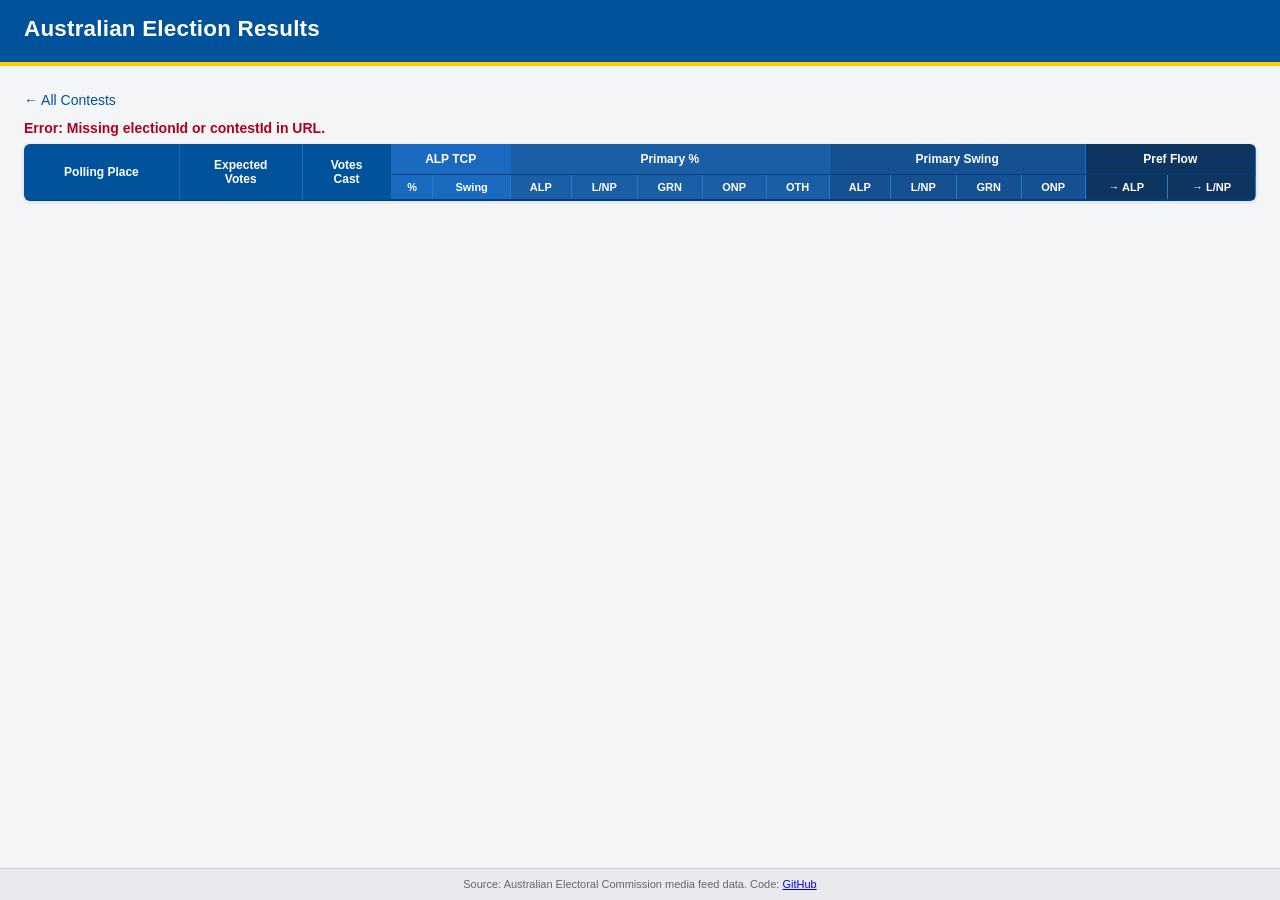
==== contest.html @ 3a3f031a "Got it working so far" ====
<!DOCTYPE html>
<html lang="en">
<head>
  <meta charset="UTF-8" />
  <meta name="viewport" content="width=device-width, initial-scale=1.0" />
  <title>Contest Detail — AEC Election Results</title>
  <link rel="stylesheet" href="css/styles.css" />
</head>
<body>
  <header>
    <h1>Australian Election Results</h1>
    <p id="election-label" class="election-label"></p>
  </header>

  <main>
    <div class="breadcrumb">
      <a href="index.html" class="back-link">← All Contests</a>
    </div>

    <div id="contest-header" class="contest-header hidden">
      <h2 id="contest-title"></h2>
      <div class="contest-meta">
        <span id="contest-state"></span>
        <span id="contest-enrolment"></span>
      </div>
    </div>

    <div id="status" class="status">Loading results…</div>

    <div class="table-wrapper">
      <table id="results-table" aria-label="Polling Place Results">
        <thead>
          <tr>
            <th rowspan="2" class="col-contest sticky-col">Polling Place</th>
            <th rowspan="2" class="col-num">Expected<br>Votes</th>
            <th rowspan="2" class="col-num">Votes<br>Cast</th>
            <th colspan="2" class="group-tcp">ALP TCP</th>
            <th colspan="5" class="group-primary-pct">Primary %</th>
            <th colspan="4" class="group-swing">Primary Swing</th>
            <th colspan="2" class="group-flow">Pref Flow</th>
          </tr>
          <tr>
            <!-- ALP TCP -->
            <th class="col-num group-tcp col-party-alp">%</th>
            <th class="col-num group-tcp col-party-alp">Swing</th>
            <!-- Primary % -->
            <th class="col-num group-primary-pct col-party-alp">ALP</th>
            <th class="col-num group-primary-pct col-party-lnp">L/NP</th>
            <th class="col-num group-primary-pct col-party-grn">GRN</th>
            <th class="col-num group-primary-pct col-party-onp">ONP</th>
            <th class="col-num group-primary-pct col-party-oth">OTH</th>
            <!-- Primary Swing -->
            <th class="col-num group-swing col-party-alp">ALP</th>
            <th class="col-num group-swing col-party-lnp">L/NP</th>
            <th class="col-num group-swing col-party-grn">GRN</th>
            <th class="col-num group-swing col-party-onp">ONP</th>
            <!-- Preference Flow -->
            <th class="col-num group-flow col-party-alp">→ ALP</th>
            <th class="col-num group-flow col-party-lnp">→ L/NP</th>
          </tr>
        </thead>
        <tbody id="results-body">
        </tbody>
      </table>
    </div>
  </main>

  <footer>
    <p>Source: Australian Electoral Commission media feed data. Code: <a href="https://github.com/jwood74/aus-election-results">GitHub</a></p>
  </footer>

  <script src="js/contest.js"></script>
</body>
</html>
---- css/styles.css ----
/* ── Reset & Base ── */
*, *::before, *::after {
  box-sizing: border-box;
  margin: 0;
  padding: 0;
}

body {
  font-family: -apple-system, BlinkMacSystemFont, "Segoe UI", Roboto, Arial, sans-serif;
  font-size: 14px;
  background: #f4f5f7;
  color: #1a1a1a;
  min-height: 100vh;
  display: flex;
  flex-direction: column;
}

/* ── Header ── */
header {
  background: #00529b;
  color: #fff;
  padding: 1rem 1.5rem;
  border-bottom: 4px solid #ffcd00;
}

header h1 {
  font-size: 1.4rem;
  font-weight: 700;
  letter-spacing: 0.01em;
}

.election-label {
  margin-top: 0.25rem;
  font-size: 0.9rem;
  opacity: 0.85;
}

/* ── Main layout ── */
main {
  flex: 1;
  padding: 1rem 1.5rem 2rem;
}

/* ── Status message ── */
.status {
  padding: 0.5rem 0;
  color: #555;
  font-style: italic;
  min-height: 1.5rem;
}

.status.error {
  color: #b00020;
  font-style: normal;
  font-weight: 600;
}

.status.hidden {
  display: none;
}

/* ── Table wrapper ── */
.table-wrapper {
  overflow-x: auto;
  overflow-y: auto;
  max-height: 75vh;
  border-radius: 6px;
  box-shadow: 0 1px 4px rgba(0,0,0,0.12);
  background: #fff;
}

/* ── Table ── */
table {
  border-collapse: collapse;
  width: 100%;
  white-space: nowrap;
  font-size: 13px;
}

/* Sticky contest column */
.sticky-col {
  position: sticky;
  left: 0;
  z-index: 2;
  background: #fff;
}

thead .sticky-col {
  background: #00529b;
  z-index: 6;
}

/* ── Header cells ── */
thead {
  position: sticky;
  top: 0;
  z-index: 5;
}

thead tr:first-child th {
  background: #00529b;
  color: #fff;
  font-weight: 700;
  font-size: 12px;
  text-align: center;
  padding: 0.5rem 0.75rem;
  border-bottom: 1px solid #004080;
  border-right: 1px solid #1a6abf;
}

thead tr:last-child th {
  background: #1a6abf;
  color: #fff;
  font-weight: 600;
  font-size: 11px;
  text-align: center;
  padding: 0.4rem 0.5rem;
  border-bottom: 2px solid #004080;
  border-right: 1px solid #2a7acc;
}

/* Column group colour accents in subheader */
thead tr:last-child th.group-tcp       { background: #1a6abf; }
thead tr:last-child th.group-primary-pct { background: #1a5ea5; }
thead tr:last-child th.group-swing     { background: #155090; }
thead tr:last-child th.group-booths    { background: #104278; }

/* Top header group cells */
thead tr:first-child th.group-tcp         { background: #1a6abf; }
thead tr:first-child th.group-primary-pct { background: #1a5ea5; }
thead tr:first-child th.group-swing       { background: #155090; }
thead tr:first-child th.group-booths      { background: #104278; }

/* ── Body cells ── */
tbody tr {
  border-bottom: 1px solid #e8eaed;
}

tbody tr:nth-child(even) {
  background: #f8f9fb;
}

tbody tr:nth-child(even) .sticky-col {
  background: #f8f9fb;
}

tbody tr:hover {
  background: #eef3fa;
}

tbody tr:hover .sticky-col {
  background: #eef3fa;
}

td {
  padding: 0.45rem 0.6rem;
  border-right: 1px solid #e8eaed;
  vertical-align: middle;
}

td.col-contest {
  font-weight: 600;
  min-width: 130px;
  border-right: 2px solid #c8cdd5;
}

td.col-state {
  text-align: center;
  font-weight: 500;
  color: #444;
}

td.col-enrolment {
  text-align: right;
  color: #555;
}

td.col-num {
  text-align: right;
  font-variant-numeric: tabular-nums;
}

/* ── Swing colour coding ── */
.swing-pos {
  color: #c8001e;  /* AEC red for L/NP gain / swing to right */
}

.swing-neg {
  color: #0047ab;  /* AEC blue for ALP gain / swing to left */
}

/* For ALP-specific swing: positive = good for ALP */
.alp-swing-pos {
  color: #0047ab;
}

.alp-swing-neg {
  color: #c8001e;
}

/* Neutral (zero or N/A) */
.swing-zero {
  color: #888;
}

/* ── Party column colour tints ── */
.col-party-alp { background-color: rgba(200, 0, 30,  0.07); }
.col-party-lnp { background-color: rgba(0,  71, 171, 0.07); }
.col-party-grn { background-color: rgba(0, 130,  50, 0.07); }
.col-party-onp { background-color: rgba(220, 100,  0, 0.07); }
.col-party-oth { background-color: rgba(100, 100, 100, 0.07); }

/* Swing columns: slightly darker tint */
.col-party-alp.col-swing { background-color: rgba(200, 0, 30,  0.14); }
.col-party-lnp.col-swing { background-color: rgba(0,  71, 171, 0.14); }
.col-party-grn.col-swing { background-color: rgba(0, 130,  50, 0.14); }
.col-party-onp.col-swing { background-color: rgba(220, 100,  0, 0.14); }
.col-party-oth.col-swing { background-color: rgba(100, 100, 100, 0.14); }

/* Keep tint visible on even rows */
tbody tr:nth-child(even) td.col-party-alp { background-color: rgba(200, 0,  30,  0.10); }
tbody tr:nth-child(even) td.col-party-lnp { background-color: rgba(0,  71, 171, 0.10); }
tbody tr:nth-child(even) td.col-party-grn { background-color: rgba(0, 130,  50, 0.10); }
tbody tr:nth-child(even) td.col-party-onp { background-color: rgba(220, 100,  0, 0.10); }
tbody tr:nth-child(even) td.col-party-oth { background-color: rgba(100, 100, 100, 0.10); }

tbody tr:nth-child(even) td.col-party-alp.col-swing { background-color: rgba(200, 0,  30,  0.17); }
tbody tr:nth-child(even) td.col-party-lnp.col-swing { background-color: rgba(0,  71, 171, 0.17); }
tbody tr:nth-child(even) td.col-party-grn.col-swing { background-color: rgba(0, 130,  50, 0.17); }
tbody tr:nth-child(even) td.col-party-onp.col-swing { background-color: rgba(220, 100,  0, 0.17); }
tbody tr:nth-child(even) td.col-party-oth.col-swing { background-color: rgba(100, 100, 100, 0.17); }

/* ── Vote-type rows (Absent, Provisional, Pre-Poll, Postal) ── */
tbody tr.is-vote-type {
  border-top: 2px solid #b0b8c4;
  background: #f0f2f5;
}

tbody tr.is-vote-type:first-of-type {
  border-top: 2px solid #8891a0;
}

tbody tr.is-vote-type td.col-contest {
  font-style: italic;
  font-weight: 500;
  color: #444;
  background: #f0f2f5;
}

tbody tr.is-vote-type:hover {
  background: #e6eaf0;
}

tbody tr.is-vote-type:hover td.col-contest {
  background: #e6eaf0;
}

/* ── Contest name link in overview table ── */
a.contest-link {
  color: #00529b;
  text-decoration: none;
  font-weight: 600;
}

a.contest-link:hover {
  text-decoration: underline;
}

/* ── Breadcrumb / Back link ── */
.breadcrumb {
  padding: 0.6rem 0 0.25rem;
}

.back-link {
  color: #00529b;
  text-decoration: none;
  font-size: 0.875rem;
  font-weight: 500;
}

.back-link:hover {
  text-decoration: underline;
}

/* ── Contest detail header ── */
.contest-header {
  margin-bottom: 0.75rem;
}

.contest-header h2 {
  font-size: 1.2rem;
  font-weight: 700;
  color: #1a1a1a;
  margin-bottom: 0.2rem;
}

.contest-meta {
  font-size: 0.85rem;
  color: #555;
  display: flex;
  gap: 1.25rem;
}

.contest-meta span::before {
  font-weight: 600;
  color: #333;
}

#contest-state::before   { content: "State: "; }
#contest-enrolment::before { content: "Enrolment: "; }

/* ── Preference flow column group ── */
thead tr:first-child th.group-flow  { background: #0d3560; }
thead tr:last-child  th.group-flow  { background: #0d3560; }

/* ── Utility ── */
.hidden { display: none; }

/* ── Footer ── */
footer {
  background: #e8eaed;
  color: #666;
  font-size: 11px;
  text-align: center;
  padding: 0.6rem 1rem;
  border-top: 1px solid #ccc;
}
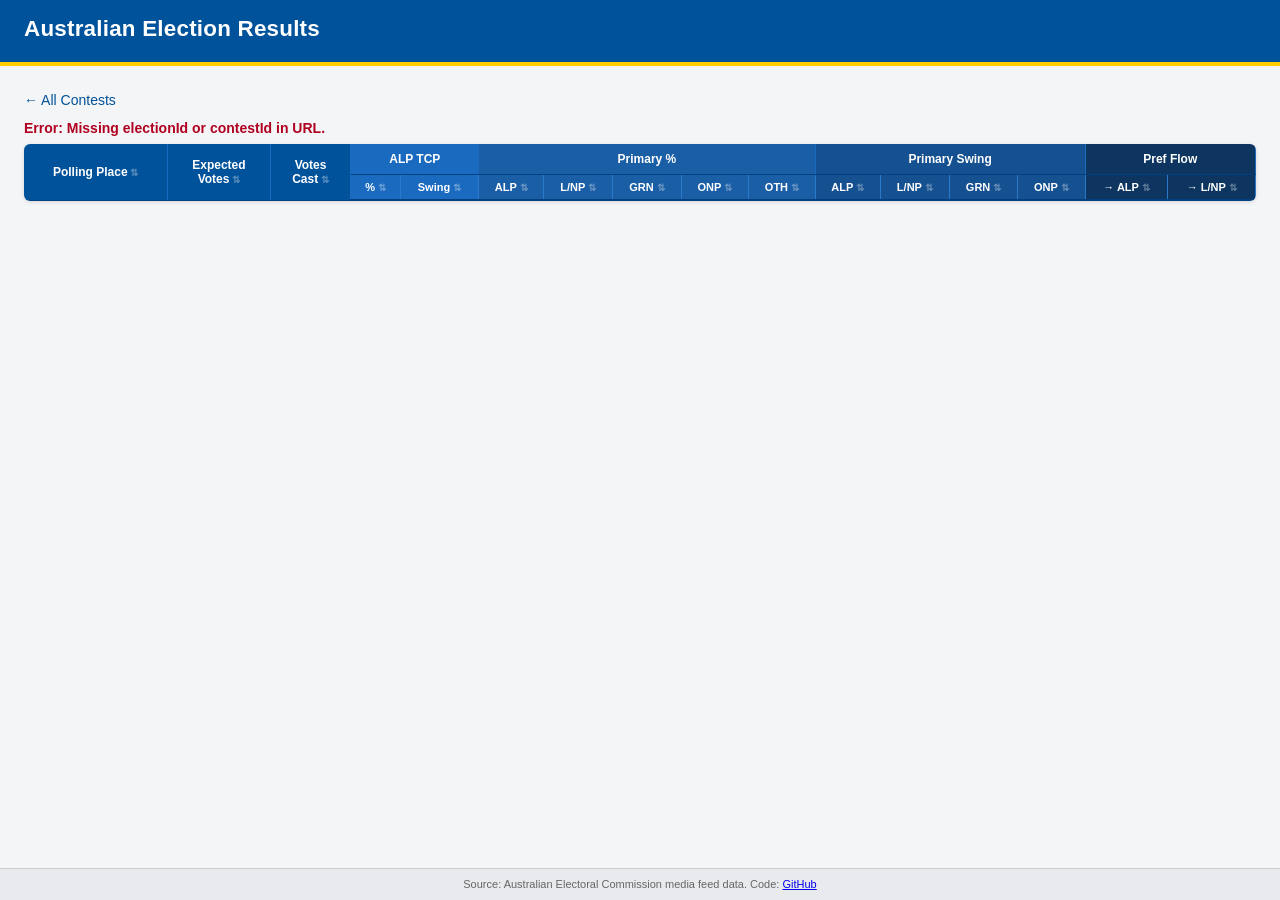
==== commit f6242bdd: "Add sortable columns to contest detail table Co-authored-by: jwood74 <8112144+jwood74@users.noreply." ====
--- a/contest.html
+++ b/contest.html
@@ -31,9 +31,9 @@
       <table id="results-table" aria-label="Polling Place Results">
         <thead>
           <tr>
-            <th rowspan="2" class="col-contest sticky-col">Polling Place</th>
-            <th rowspan="2" class="col-num">Expected<br>Votes</th>
-            <th rowspan="2" class="col-num">Votes<br>Cast</th>
+            <th rowspan="2" class="col-contest sticky-col" data-sort-key="name">Polling Place</th>
+            <th rowspan="2" class="col-num" data-sort-key="expectedVotes">Expected<br>Votes</th>
+            <th rowspan="2" class="col-num" data-sort-key="votesCast">Votes<br>Cast</th>
             <th colspan="2" class="group-tcp">ALP TCP</th>
             <th colspan="5" class="group-primary-pct">Primary %</th>
             <th colspan="4" class="group-swing">Primary Swing</th>
@@ -41,22 +41,22 @@
           </tr>
           <tr>
             <!-- ALP TCP -->
-            <th class="col-num group-tcp col-party-alp">%</th>
-            <th class="col-num group-tcp col-party-alp">Swing</th>
+            <th class="col-num group-tcp col-party-alp" data-sort-key="alpTcpPct">%</th>
+            <th class="col-num group-tcp col-party-alp" data-sort-key="alpTcpSwing">Swing</th>
             <!-- Primary % -->
-            <th class="col-num group-primary-pct col-party-alp">ALP</th>
-            <th class="col-num group-primary-pct col-party-lnp">L/NP</th>
-            <th class="col-num group-primary-pct col-party-grn">GRN</th>
-            <th class="col-num group-primary-pct col-party-onp">ONP</th>
-            <th class="col-num group-primary-pct col-party-oth">OTH</th>
+            <th class="col-num group-primary-pct col-party-alp" data-sort-key="alpPct">ALP</th>
+            <th class="col-num group-primary-pct col-party-lnp" data-sort-key="lnpPct">L/NP</th>
+            <th class="col-num group-primary-pct col-party-grn" data-sort-key="grnPct">GRN</th>
+            <th class="col-num group-primary-pct col-party-onp" data-sort-key="onpPct">ONP</th>
+            <th class="col-num group-primary-pct col-party-oth" data-sort-key="othPct">OTH</th>
             <!-- Primary Swing -->
-            <th class="col-num group-swing col-party-alp">ALP</th>
-            <th class="col-num group-swing col-party-lnp">L/NP</th>
-            <th class="col-num group-swing col-party-grn">GRN</th>
-            <th class="col-num group-swing col-party-onp">ONP</th>
+            <th class="col-num group-swing col-party-alp" data-sort-key="alpSwing">ALP</th>
+            <th class="col-num group-swing col-party-lnp" data-sort-key="lnpSwing">L/NP</th>
+            <th class="col-num group-swing col-party-grn" data-sort-key="grnSwing">GRN</th>
+            <th class="col-num group-swing col-party-onp" data-sort-key="onpSwing">ONP</th>
             <!-- Preference Flow -->
-            <th class="col-num group-flow col-party-alp">→ ALP</th>
-            <th class="col-num group-flow col-party-lnp">→ L/NP</th>
+            <th class="col-num group-flow col-party-alp" data-sort-key="flowAlp">→ ALP</th>
+            <th class="col-num group-flow col-party-lnp" data-sort-key="flowLnp">→ L/NP</th>
           </tr>
         </thead>
         <tbody id="results-body">
--- a/css/styles.css
+++ b/css/styles.css
@@ -316,6 +316,32 @@
 /* ── Utility ── */
 .hidden { display: none; }
 
+/* ── Sortable column headers ── */
+thead th[data-sort-key] {
+  cursor: pointer;
+  user-select: none;
+}
+
+thead th[data-sort-key]:hover {
+  filter: brightness(1.15);
+}
+
+thead th[data-sort-key]::after {
+  content: ' ⇅';
+  opacity: 0.35;
+  font-size: 10px;
+}
+
+thead th[data-sort-key].sort-asc::after {
+  content: ' ↑';
+  opacity: 1;
+}
+
+thead th[data-sort-key].sort-desc::after {
+  content: ' ↓';
+  opacity: 1;
+}
+
 /* ── Footer ── */
 footer {
   background: #e8eaed;
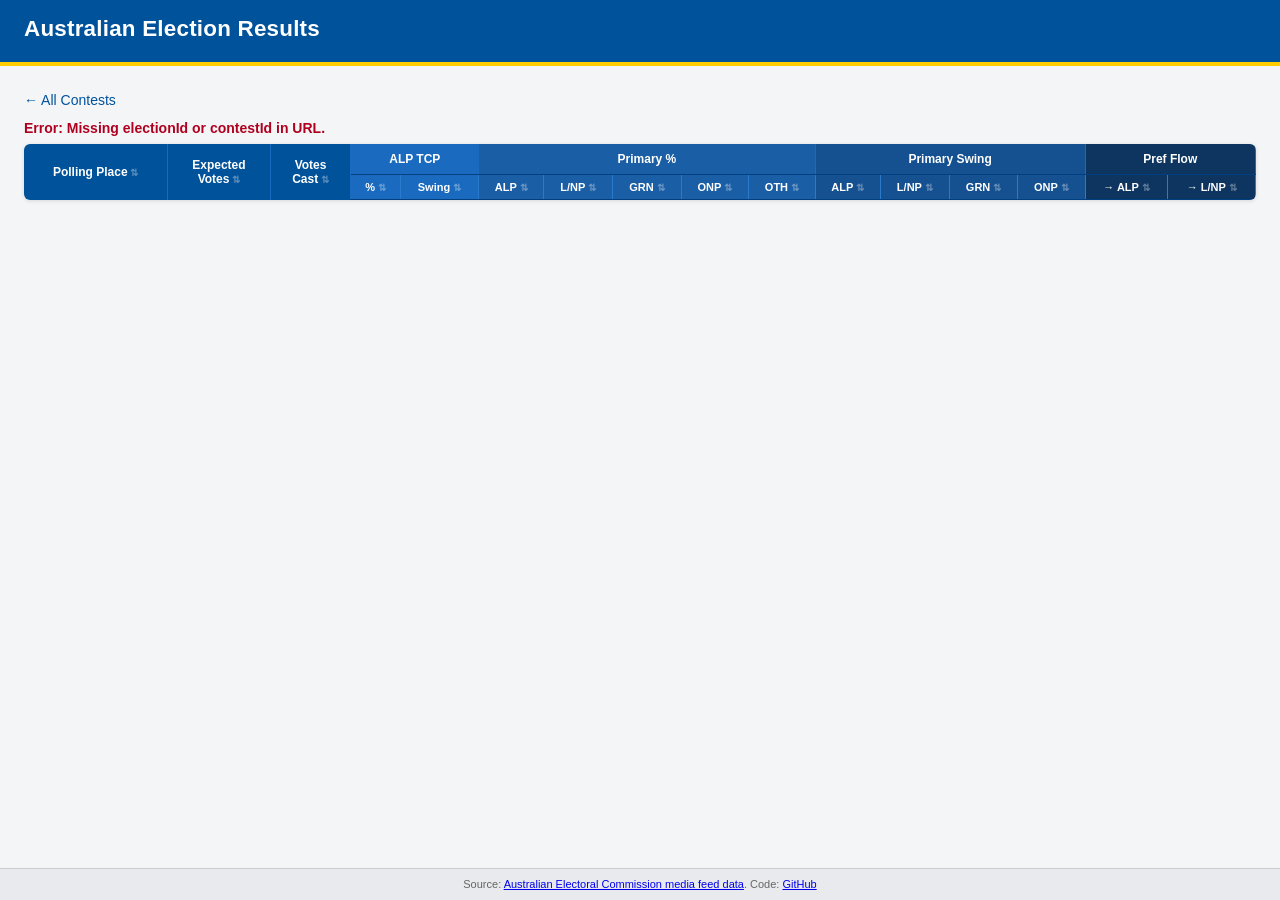
==== commit e267b45f: "Add total row" ====
--- a/contest.html
+++ b/contest.html
@@ -13,17 +13,11 @@
   </header>
 
   <main>
-    <div class="breadcrumb">
+    <div class="breadcrumb" style="display: flex; align-items: center; justify-content: flex-start; gap: 1.5em;">
       <a href="index.html" class="back-link">← All Contests</a>
+      <span id="contest-label" style="flex: 1; text-align: center; font-size: 1.2em; font-weight: 500;"></span>
     </div>
 
-    <div id="contest-header" class="contest-header hidden">
-      <h2 id="contest-title"></h2>
-      <div class="contest-meta">
-        <span id="contest-state"></span>
-        <span id="contest-enrolment"></span>
-      </div>
-    </div>
 
     <div id="status" class="status">Loading results…</div>
 
@@ -58,6 +52,7 @@
             <th class="col-num group-flow col-party-alp" data-sort-key="flowAlp">→ ALP</th>
             <th class="col-num group-flow col-party-lnp" data-sort-key="flowLnp">→ L/NP</th>
           </tr>
+          <tr id="totals-row" class="totals-row"></tr>
         </thead>
         <tbody id="results-body">
         </tbody>
@@ -66,7 +61,7 @@
   </main>
 
   <footer>
-    <p>Source: Australian Electoral Commission media feed data. Code: <a href="https://github.com/jwood74/aus-election-results">GitHub</a></p>
+    <p>Source: <a href="https://results.aec.gov.au/">Australian Electoral Commission media feed data</a>. Code: <a href="https://github.com/jwood74/aus-election-results">GitHub</a></p>
   </footer>
 
   <script src="js/contest.js"></script>
--- a/css/styles.css
+++ b/css/styles.css
@@ -108,7 +108,7 @@
   border-right: 1px solid #1a6abf;
 }
 
-thead tr:last-child th {
+thead tr:nth-child(2) th {
   background: #1a6abf;
   color: #fff;
   font-weight: 600;
@@ -120,10 +120,10 @@
 }
 
 /* Column group colour accents in subheader */
-thead tr:last-child th.group-tcp       { background: #1a6abf; }
-thead tr:last-child th.group-primary-pct { background: #1a5ea5; }
-thead tr:last-child th.group-swing     { background: #155090; }
-thead tr:last-child th.group-booths    { background: #104278; }
+thead tr:nth-child(2) th.group-tcp       { background: #1a6abf; }
+thead tr:nth-child(2) th.group-primary-pct { background: #1a5ea5; }
+thead tr:nth-child(2) th.group-swing     { background: #155090; }
+thead tr:nth-child(2) th.group-booths    { background: #104278; }
 
 /* Top header group cells */
 thead tr:first-child th.group-tcp         { background: #1a6abf; }
@@ -182,20 +182,11 @@
 
 /* ── Swing colour coding ── */
 .swing-pos {
-  color: #c8001e;  /* AEC red for L/NP gain / swing to right */
+  color: #0047ab;  /* AEC blue for against */
 }
 
 .swing-neg {
-  color: #0047ab;  /* AEC blue for ALP gain / swing to left */
-}
-
-/* For ALP-specific swing: positive = good for ALP */
-.alp-swing-pos {
-  color: #0047ab;
-}
-
-.alp-swing-neg {
-  color: #c8001e;
+  color: #c8001e;  /* AEC red for gain */
 }
 
 /* Neutral (zero or N/A) */
@@ -311,10 +302,52 @@
 
 /* ── Preference flow column group ── */
 thead tr:first-child th.group-flow  { background: #0d3560; }
-thead tr:last-child  th.group-flow  { background: #0d3560; }
-
-/* ── Utility ── */
-.hidden { display: none; }
+thead tr:nth-child(2) th.group-flow  { background: #0d3560; }
+
+/* ── Contest totals row (3rd row in thead) ── */
+thead tr.totals-row {
+  position: sticky;
+  top: 54px; /* height of both header rows above, adjust if needed */
+  z-index: 10;
+}
+thead tr.totals-row td {
+  background: #fff;
+  color: #1a1a1a;
+  font-weight: 700;
+  font-size: 12px;
+  text-align: right;
+  padding: 0.45rem 0.6rem;
+  border-right: 1px solid #e8eaed;
+  position: relative;
+}
+thead tr.totals-row td::after {
+  content: "";
+  display: block;
+  position: absolute;
+  left: 0; right: 0; bottom: 0;
+  height: 3px;
+  background: #000;
+  z-index: 20;
+}
+
+thead tr.totals-row td.totals-name {
+  text-align: left;
+  background: #fff;
+  z-index: 6;
+}
+
+/* Party column tints in totals row — opaque (white blended with tint, no transparency) */
+thead tr.totals-row td.col-party-alp { background-color: #fbeeef; }
+thead tr.totals-row td.col-party-lnp { background-color: #edf2fa; }
+thead tr.totals-row td.col-party-grn { background-color: #edf6f0; }
+thead tr.totals-row td.col-party-onp { background-color: #fdf3ea; }
+thead tr.totals-row td.col-party-oth { background-color: #f4f4f4; }
+thead tr.totals-row td.col-party-alp.col-swing { background-color: #f8dde0; }
+thead tr.totals-row td.col-party-lnp.col-swing { background-color: #dce8f5; }
+thead tr.totals-row td.col-party-grn.col-swing { background-color: #daeee0; }
+thead tr.totals-row td.col-party-onp.col-swing { background-color: #fae7d5; }
+
+
 
 /* ── Sortable column headers ── */
 thead th[data-sort-key] {
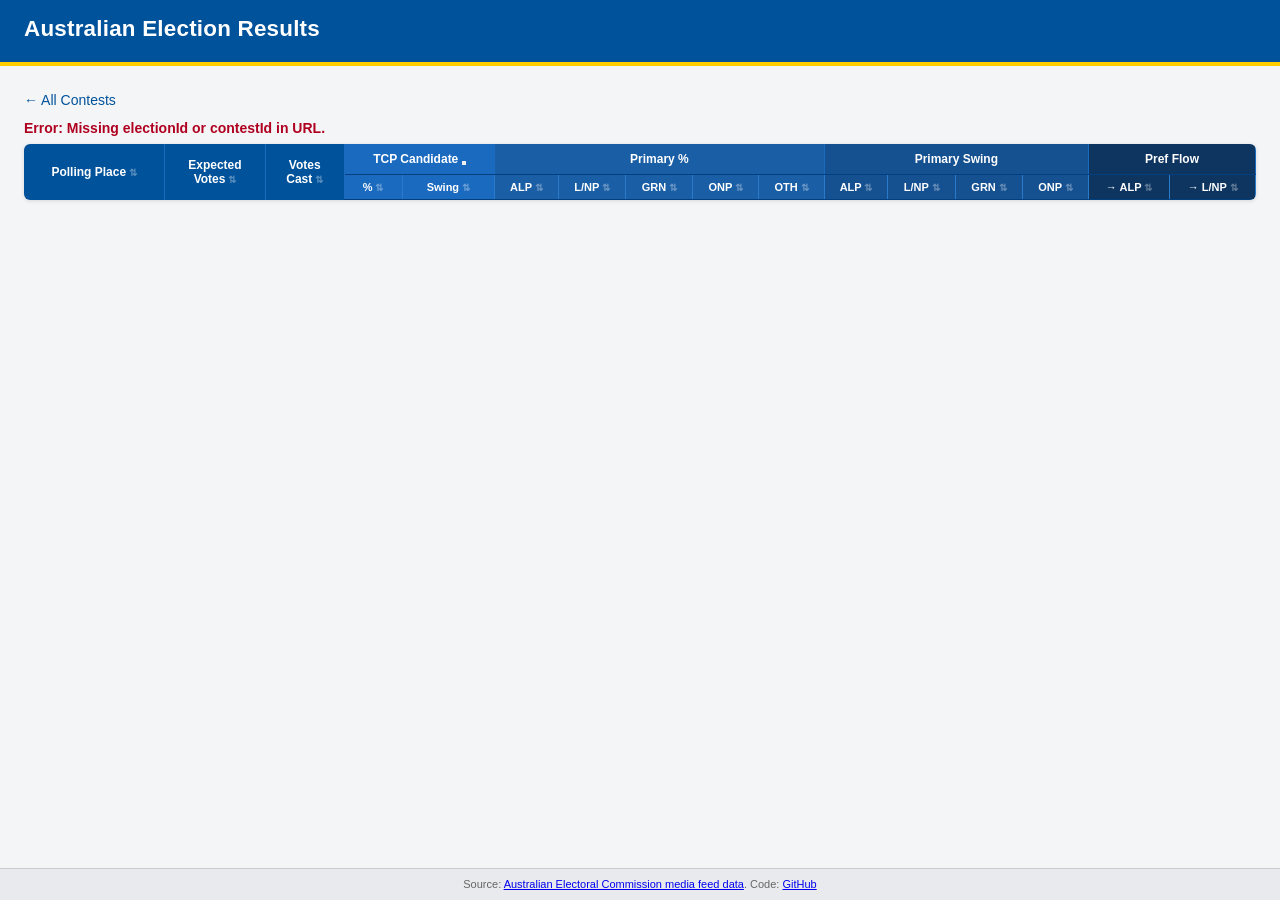
==== commit 162153c2: "Choose candidate for TCP" ====
--- a/contest.html
+++ b/contest.html
@@ -28,7 +28,11 @@
             <th rowspan="2" class="col-contest sticky-col" data-sort-key="name">Polling Place</th>
             <th rowspan="2" class="col-num" data-sort-key="expectedVotes">Expected<br>Votes</th>
             <th rowspan="2" class="col-num" data-sort-key="votesCast">Votes<br>Cast</th>
-            <th colspan="2" class="group-tcp">ALP TCP</th>
+            <th colspan="2" class="group-tcp" id="tcp-header-cell">
+              <label for="tcp-candidate-select" class="visually-hidden">TCP Candidate</label>
+              <button id="tcp-candidate-picker" class="tcp-picker-btn" aria-haspopup="listbox" aria-expanded="false" aria-label="TCP Candidate" type="button"></button>
+<div id="tcp-candidate-menu" class="tcp-menu" role="listbox" tabindex="-1" aria-hidden="true"></div>
+            </th>
             <th colspan="5" class="group-primary-pct">Primary %</th>
             <th colspan="4" class="group-swing">Primary Swing</th>
             <th colspan="2" class="group-flow">Pref Flow</th>
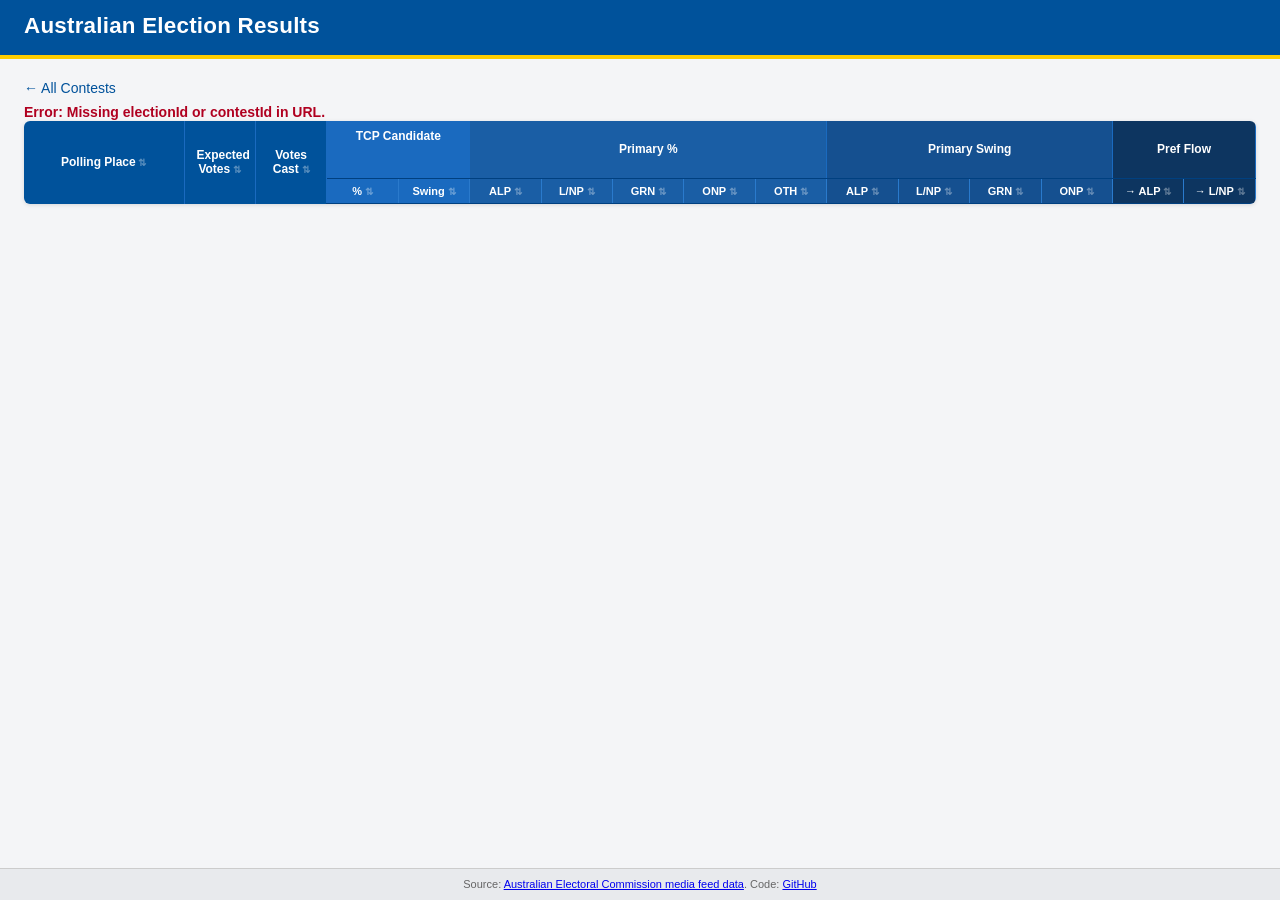
==== commit e7ece604: "Combine shared methods" ====
--- a/contest.html
+++ b/contest.html
@@ -68,6 +68,7 @@
     <p>Source: <a href="https://results.aec.gov.au/">Australian Electoral Commission media feed data</a>. Code: <a href="https://github.com/jwood74/aus-election-results">GitHub</a></p>
   </footer>
 
+  <script src="js/shared.js"></script>
   <script src="js/contest.js"></script>
 </body>
 </html>
--- a/css/styles.css
+++ b/css/styles.css
@@ -1,5 +1,7 @@
 /* ── Reset & Base ── */
-*, *::before, *::after {
+*,
+*::before,
+*::after {
   box-sizing: border-box;
   margin: 0;
   padding: 0;
@@ -19,7 +21,7 @@
 header {
   background: #00529b;
   color: #fff;
-  padding: 1rem 1.5rem;
+  padding: 0.8rem 1.5rem;
   border-bottom: 4px solid #ffcd00;
 }
 
@@ -30,7 +32,7 @@
 }
 
 .election-label {
-  margin-top: 0.25rem;
+  margin-top: 0.2rem;
   font-size: 0.9rem;
   opacity: 0.85;
 }
@@ -38,15 +40,15 @@
 /* ── Main layout ── */
 main {
   flex: 1;
-  padding: 1rem 1.5rem 2rem;
+  padding: 0.75rem 1.5rem 2rem;
 }
 
 /* ── Status message ── */
 .status {
-  padding: 0.5rem 0;
+  padding: 0.2rem 0 0.1rem 0;
   color: #555;
   font-style: italic;
-  min-height: 1.5rem;
+  min-height: 1.2rem;
 }
 
 .status.error {
@@ -65,8 +67,12 @@
   overflow-y: auto;
   max-height: 75vh;
   border-radius: 6px;
-  box-shadow: 0 1px 4px rgba(0,0,0,0.12);
-  background: #fff;
+  box-shadow: 0 1px 4px rgba(0, 0, 0, 0.12);
+  background: #fff;
+}
+
+#results-table {
+  table-layout: fixed;
 }
 
 /* ── Table ── */
@@ -120,16 +126,38 @@
 }
 
 /* Column group colour accents in subheader */
-thead tr:nth-child(2) th.group-tcp       { background: #1a6abf; }
-thead tr:nth-child(2) th.group-primary-pct { background: #1a5ea5; }
-thead tr:nth-child(2) th.group-swing     { background: #155090; }
-thead tr:nth-child(2) th.group-booths    { background: #104278; }
+thead tr:nth-child(2) th.group-tcp {
+  background: #1a6abf;
+}
+
+thead tr:nth-child(2) th.group-primary-pct {
+  background: #1a5ea5;
+}
+
+thead tr:nth-child(2) th.group-swing {
+  background: #155090;
+}
+
+thead tr:nth-child(2) th.group-booths {
+  background: #104278;
+}
 
 /* Top header group cells */
-thead tr:first-child th.group-tcp         { background: #1a6abf; }
-thead tr:first-child th.group-primary-pct { background: #1a5ea5; }
-thead tr:first-child th.group-swing       { background: #155090; }
-thead tr:first-child th.group-booths      { background: #104278; }
+thead tr:first-child th.group-tcp {
+  background: #1a6abf;
+}
+
+thead tr:first-child th.group-primary-pct {
+  background: #1a5ea5;
+}
+
+thead tr:first-child th.group-swing {
+  background: #155090;
+}
+
+thead tr:first-child th.group-booths {
+  background: #104278;
+}
 
 /* ── Body cells ── */
 tbody tr {
@@ -158,9 +186,12 @@
   vertical-align: middle;
 }
 
+.col-contest {
+  width: 160px;
+}
+
 td.col-contest {
   font-weight: 600;
-  min-width: 130px;
   border-right: 2px solid #c8cdd5;
 }
 
@@ -182,11 +213,13 @@
 
 /* ── Swing colour coding ── */
 .swing-pos {
-  color: #0047ab;  /* AEC blue for against */
+  color: #0047ab;
+  /* AEC blue for against */
 }
 
 .swing-neg {
-  color: #c8001e;  /* AEC red for gain */
+  color: #c8001e;
+  /* AEC red for gain */
 }
 
 /* Neutral (zero or N/A) */
@@ -195,31 +228,103 @@
 }
 
 /* ── Party column colour tints ── */
-.col-party-alp { background-color: rgba(200, 0, 30,  0.07); }
-.col-party-lnp { background-color: rgba(0,  71, 171, 0.07); }
-.col-party-grn { background-color: rgba(0, 130,  50, 0.07); }
-.col-party-onp { background-color: rgba(220, 100,  0, 0.07); }
-.col-party-oth { background-color: rgba(100, 100, 100, 0.07); }
+.col-party-alp {
+  background-color: rgba(200, 0, 30, 0.07);
+}
+
+.col-party-lnp {
+  background-color: rgba(0, 71, 171, 0.07);
+}
+
+.col-party-lp {
+  background-color: rgba(0, 71, 171, 0.07);
+}
+
+.col-party-grn {
+  background-color: rgba(0, 130, 50, 0.07);
+}
+
+.col-party-onp {
+  background-color: rgba(220, 100, 0, 0.07);
+}
+
+.col-party-oth {
+  background-color: rgba(100, 100, 100, 0.07);
+}
 
 /* Swing columns: slightly darker tint */
-.col-party-alp.col-swing { background-color: rgba(200, 0, 30,  0.14); }
-.col-party-lnp.col-swing { background-color: rgba(0,  71, 171, 0.14); }
-.col-party-grn.col-swing { background-color: rgba(0, 130,  50, 0.14); }
-.col-party-onp.col-swing { background-color: rgba(220, 100,  0, 0.14); }
-.col-party-oth.col-swing { background-color: rgba(100, 100, 100, 0.14); }
+.col-party-alp.col-swing {
+  background-color: rgba(200, 0, 30, 0.14);
+}
+
+.col-party-lnp.col-swing {
+  background-color: rgba(0, 71, 171, 0.14);
+}
+
+.col-party-lp.col-swing {
+  background-color: rgba(0, 71, 171, 0.14);
+}
+
+.col-party-grn.col-swing {
+  background-color: rgba(0, 130, 50, 0.14);
+}
+
+.col-party-onp.col-swing {
+  background-color: rgba(220, 100, 0, 0.14);
+}
+
+.col-party-oth.col-swing {
+  background-color: rgba(100, 100, 100, 0.14);
+}
 
 /* Keep tint visible on even rows */
-tbody tr:nth-child(even) td.col-party-alp { background-color: rgba(200, 0,  30,  0.10); }
-tbody tr:nth-child(even) td.col-party-lnp { background-color: rgba(0,  71, 171, 0.10); }
-tbody tr:nth-child(even) td.col-party-grn { background-color: rgba(0, 130,  50, 0.10); }
-tbody tr:nth-child(even) td.col-party-onp { background-color: rgba(220, 100,  0, 0.10); }
-tbody tr:nth-child(even) td.col-party-oth { background-color: rgba(100, 100, 100, 0.10); }
-
-tbody tr:nth-child(even) td.col-party-alp.col-swing { background-color: rgba(200, 0,  30,  0.17); }
-tbody tr:nth-child(even) td.col-party-lnp.col-swing { background-color: rgba(0,  71, 171, 0.17); }
-tbody tr:nth-child(even) td.col-party-grn.col-swing { background-color: rgba(0, 130,  50, 0.17); }
-tbody tr:nth-child(even) td.col-party-onp.col-swing { background-color: rgba(220, 100,  0, 0.17); }
-tbody tr:nth-child(even) td.col-party-oth.col-swing { background-color: rgba(100, 100, 100, 0.17); }
+tbody tr:nth-child(even) td.col-party-alp {
+  background-color: rgba(200, 0, 30, 0.10);
+}
+
+tbody tr:nth-child(even) td.col-party-lnp {
+  background-color: rgba(0, 71, 171, 0.10);
+}
+
+tbody tr:nth-child(even) td.col-party-lp {
+  background-color: rgba(0, 71, 171, 0.10);
+}
+
+tbody tr:nth-child(even) td.col-party-grn {
+  background-color: rgba(0, 130, 50, 0.10);
+}
+
+tbody tr:nth-child(even) td.col-party-onp {
+  background-color: rgba(220, 100, 0, 0.10);
+}
+
+tbody tr:nth-child(even) td.col-party-oth {
+  background-color: rgba(100, 100, 100, 0.10);
+}
+
+tbody tr:nth-child(even) td.col-party-alp.col-swing {
+  background-color: rgba(200, 0, 30, 0.17);
+}
+
+tbody tr:nth-child(even) td.col-party-lnp.col-swing {
+  background-color: rgba(0, 71, 171, 0.17);
+}
+
+tbody tr:nth-child(even) td.col-party-lp.col-swing {
+  background-color: rgba(0, 71, 171, 0.17);
+}
+
+tbody tr:nth-child(even) td.col-party-grn.col-swing {
+  background-color: rgba(0, 130, 50, 0.17);
+}
+
+tbody tr:nth-child(even) td.col-party-onp.col-swing {
+  background-color: rgba(220, 100, 0, 0.17);
+}
+
+tbody tr:nth-child(even) td.col-party-oth.col-swing {
+  background-color: rgba(100, 100, 100, 0.17);
+}
 
 /* ── Vote-type rows (Absent, Provisional, Pre-Poll, Postal) ── */
 tbody tr.is-vote-type {
@@ -297,19 +402,93 @@
   color: #333;
 }
 
-#contest-state::before   { content: "State: "; }
-#contest-enrolment::before { content: "Enrolment: "; }
+#contest-state::before {
+  content: "State: ";
+}
+
+#contest-enrolment::before {
+  content: "Enrolment: ";
+}
 
 /* ── Preference flow column group ── */
-thead tr:first-child th.group-flow  { background: #0d3560; }
-thead tr:nth-child(2) th.group-flow  { background: #0d3560; }
+thead tr:first-child th.group-flow {
+  background: #0d3560;
+}
+
+thead tr:nth-child(2) th.group-flow {
+  background: #0d3560;
+}
 
 /* ── Contest totals row (3rd row in thead) ── */
+.table-filter-bar-wrapper {
+  width: 100%;
+  position: sticky;
+  bottom: 0;
+  left: 0;
+  z-index: 50;
+  background: #fff;
+  box-shadow: 0 -2px 8px rgba(0, 0, 0, 0.10);
+  border-top: 2px solid #00529b;
+}
+
+.table-filter-bar-wrapper table {
+  width: 100%;
+  border-collapse: separate;
+  table-layout: fixed;
+  background: #fff;
+}
+
+.table-filter-bar-wrapper #filter-row td {
+  background: #fff;
+  color: #1a1a1a;
+  font-weight: 400;
+  font-size: 13px;
+  text-align: right;
+  padding: 0.3rem 0.5rem;
+  border-right: 1px solid #e8eaed;
+  position: relative;
+  box-sizing: border-box;
+  overflow: hidden;
+}
+
+.table-filter-bar-wrapper #filter-row td.col-contest,
+.table-filter-bar-wrapper #filter-row td.col-state {
+  text-align: left;
+  overflow: hidden;
+  white-space: nowrap;
+}
+
+.table-filter-bar-wrapper #filter-row input[type="text"] {
+  width: 100%;
+  min-width: 0;
+  max-width: 100%;
+  padding: 0.2em 0.4em;
+  font-size: 13px;
+  border: 1px solid #c8cdd5;
+  border-radius: 3px;
+  background: #f8f9fb;
+  color: #222;
+  outline: none;
+  box-sizing: border-box;
+  transition: border 0.15s;
+}
+
+.table-filter-bar-wrapper #filter-row input[type="text"]:focus {
+  border: 1.5px solid #00529b;
+  background: #fff;
+}
+
+thead tr#filter-row {
+  display: none;
+}
+
 thead tr.totals-row {
   position: sticky;
-  top: 54px; /* height of both header rows above, adjust if needed */
+  top: 54px;
+  /* height of both header rows above, adjust if needed */
   z-index: 10;
 }
+
 thead tr.totals-row td {
   background: #fff;
   color: #1a1a1a;
@@ -320,11 +499,14 @@
   border-right: 1px solid #e8eaed;
   position: relative;
 }
+
 thead tr.totals-row td::after {
   content: "";
   display: block;
   position: absolute;
-  left: 0; right: 0; bottom: 0;
+  left: 0;
+  right: 0;
+  bottom: 0;
   height: 3px;
   background: #000;
   z-index: 20;
@@ -337,15 +519,49 @@
 }
 
 /* Party column tints in totals row — opaque (white blended with tint, no transparency) */
-thead tr.totals-row td.col-party-alp { background-color: #fbeeef; }
-thead tr.totals-row td.col-party-lnp { background-color: #edf2fa; }
-thead tr.totals-row td.col-party-grn { background-color: #edf6f0; }
-thead tr.totals-row td.col-party-onp { background-color: #fdf3ea; }
-thead tr.totals-row td.col-party-oth { background-color: #f4f4f4; }
-thead tr.totals-row td.col-party-alp.col-swing { background-color: #f8dde0; }
-thead tr.totals-row td.col-party-lnp.col-swing { background-color: #dce8f5; }
-thead tr.totals-row td.col-party-grn.col-swing { background-color: #daeee0; }
-thead tr.totals-row td.col-party-onp.col-swing { background-color: #fae7d5; }
+thead tr.totals-row td.col-party-alp {
+  background-color: #fbeeef;
+}
+
+thead tr.totals-row td.col-party-lnp {
+  background-color: #edf2fa;
+}
+
+thead tr.totals-row td.col-party-lp {
+  background-color: #edf2fa;
+}
+
+thead tr.totals-row td.col-party-grn {
+  background-color: #edf6f0;
+}
+
+thead tr.totals-row td.col-party-onp {
+  background-color: #fdf3ea;
+}
+
+thead tr.totals-row td.col-party-oth {
+  background-color: #f4f4f4;
+}
+
+thead tr.totals-row td.col-party-alp.col-swing {
+  background-color: #f8dde0;
+}
+
+thead tr.totals-row td.col-party-lnp.col-swing {
+  background-color: #dce8f5;
+}
+
+thead tr.totals-row td.col-party-lp.col-swing {
+  background-color: #dce8f5;
+}
+
+thead tr.totals-row td.col-party-grn.col-swing {
+  background-color: #daeee0;
+}
+
+thead tr.totals-row td.col-party-onp.col-swing {
+  background-color: #fae7d5;
+}
 
 
 
@@ -373,6 +589,145 @@
 thead th[data-sort-key].sort-desc::after {
   content: ' ↓';
   opacity: 1;
+}
+
+.tcp-menu {
+  min-width: 180px;
+  background: #fff;
+  border: 1px solid #bbb;
+  border-radius: 4px;
+  box-shadow: 0 2px 8px rgba(0, 0, 0, 0.13);
+  padding: 0.25rem 0;
+  font-size: 14px;
+  outline: none;
+}
+
+.tcp-menu[aria-hidden="true"] {
+  display: none;
+}
+
+.tcp-menu[aria-hidden="false"] {
+  display: block;
+}
+
+.tcp-menu button {
+  display: block;
+  width: 100%;
+  background: none;
+  border: none;
+  text-align: left;
+  padding: 0.5rem 1rem;
+  font-size: 14px;
+  color: #1a1a1a;
+  cursor: pointer;
+}
+
+.tcp-menu button[aria-checked="true"] {
+  background: #e8eaed;
+  font-weight: 600;
+}
+
+.tcp-menu button:focus {
+  background: #d0e3fa;
+  outline: 2px solid #00529b;
+}
+
+/* TCP Picker Button and Menu */
+.tcp-picker-btn {
+  display: flex;
+  align-items: center;
+  justify-content: center;
+  width: 100%;
+  min-height: 2.2em;
+  background: none;
+  border: none;
+  font: inherit;
+  color: inherit;
+  cursor: pointer;
+  padding: 0.2em 0.5em;
+  border-radius: 4px;
+  transition: background 0.15s;
+  position: relative;
+  z-index: 11;
+}
+
+.tcp-picker-btn:focus {
+  outline: none;
+  background: none;
+}
+
+.tcp-picker-btn[aria-expanded="true"] {
+  background: #e6eaf0;
+}
+
+.tcp-picker-btn .tcp-party-dot {
+  display: inline-block;
+  width: 1em;
+  height: 1em;
+  border-radius: 50%;
+  margin-right: 0.5em;
+  vertical-align: middle;
+}
+
+.tcp-picker-btn .tcp-caret {
+  margin-left: 0.5em;
+  font-size: 1em;
+  opacity: 0.7;
+}
+
+.tcp-menu {
+  min-width: 180px;
+  background: #fff;
+  border: 1px solid #bbb;
+  border-radius: 4px;
+  box-shadow: 0 2px 8px rgba(0, 0, 0, 0.13);
+  padding: 0.25rem 0;
+  font-size: 14px;
+  outline: none;
+  position: absolute;
+  left: 0;
+  top: 100%;
+  margin-top: 2px;
+  z-index: 100;
+}
+
+.tcp-menu[aria-hidden="true"] {
+  display: none;
+}
+
+.tcp-menu[aria-hidden="false"] {
+  display: block;
+}
+
+.tcp-menu button {
+  display: block;
+  width: 100%;
+  background: none;
+  border: none;
+  text-align: left;
+  padding: 0.5rem 1rem;
+  font-size: 14px;
+  color: #1a1a1a;
+  cursor: pointer;
+}
+
+.tcp-menu button[aria-checked="true"] {
+  background: #e8eaed;
+  font-weight: 600;
+}
+
+.tcp-menu button:focus {
+  background: #d0e3fa;
+  outline: 2px solid #00529b;
+}
+
+/* ── Clickable TCP cells (index page per-contest cycling) ── */
+td.tcp-clickable {
+  cursor: pointer;
+}
+
+td.tcp-clickable:hover {
+  filter: brightness(0.93);
 }
 
 /* ── Footer ── */
@@ -383,4 +738,4 @@
   text-align: center;
   padding: 0.6rem 1rem;
   border-top: 1px solid #ccc;
-}
+}
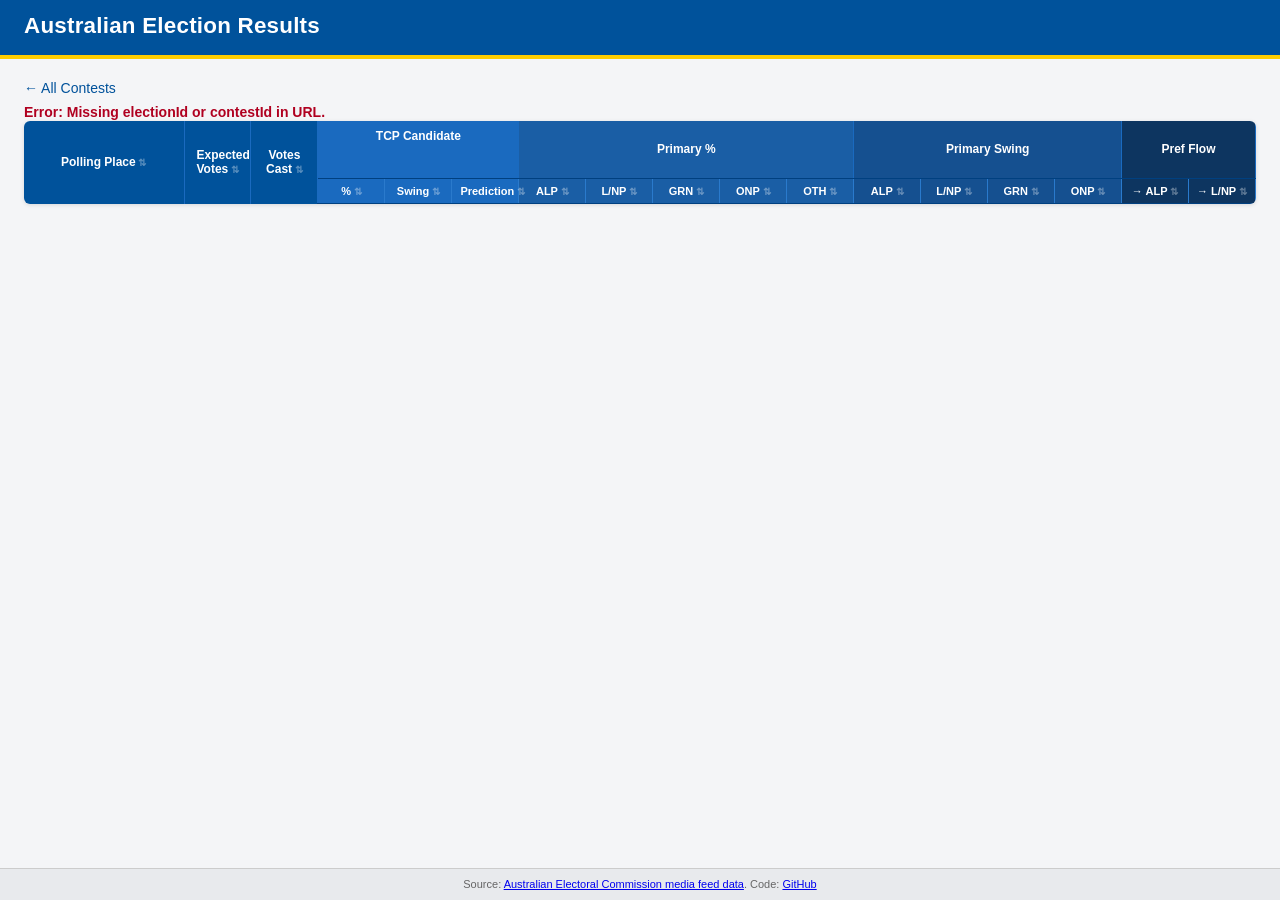
==== commit 13cce827: "Add prediction column" ====
--- a/contest.html
+++ b/contest.html
@@ -28,7 +28,7 @@
             <th rowspan="2" class="col-contest sticky-col" data-sort-key="name">Polling Place</th>
             <th rowspan="2" class="col-num" data-sort-key="expectedVotes">Expected<br>Votes</th>
             <th rowspan="2" class="col-num" data-sort-key="votesCast">Votes<br>Cast</th>
-            <th colspan="2" class="group-tcp" id="tcp-header-cell">
+            <th colspan="3" class="group-tcp" id="tcp-header-cell">
               <label for="tcp-candidate-select" class="visually-hidden">TCP Candidate</label>
               <button id="tcp-candidate-picker" class="tcp-picker-btn" aria-haspopup="listbox" aria-expanded="false" aria-label="TCP Candidate" type="button"></button>
 <div id="tcp-candidate-menu" class="tcp-menu" role="listbox" tabindex="-1" aria-hidden="true"></div>
@@ -41,6 +41,7 @@
             <!-- ALP TCP -->
             <th class="col-num group-tcp col-party-alp" data-sort-key="alpTcpPct">%</th>
             <th class="col-num group-tcp col-party-alp" data-sort-key="alpTcpSwing">Swing</th>
+            <th class="col-num group-tcp col-party-alp" data-sort-key="tcpPrediction">Prediction</th>
             <!-- Primary % -->
             <th class="col-num group-primary-pct col-party-alp" data-sort-key="alpPct">ALP</th>
             <th class="col-num group-primary-pct col-party-lnp" data-sort-key="lnpPct">L/NP</th>
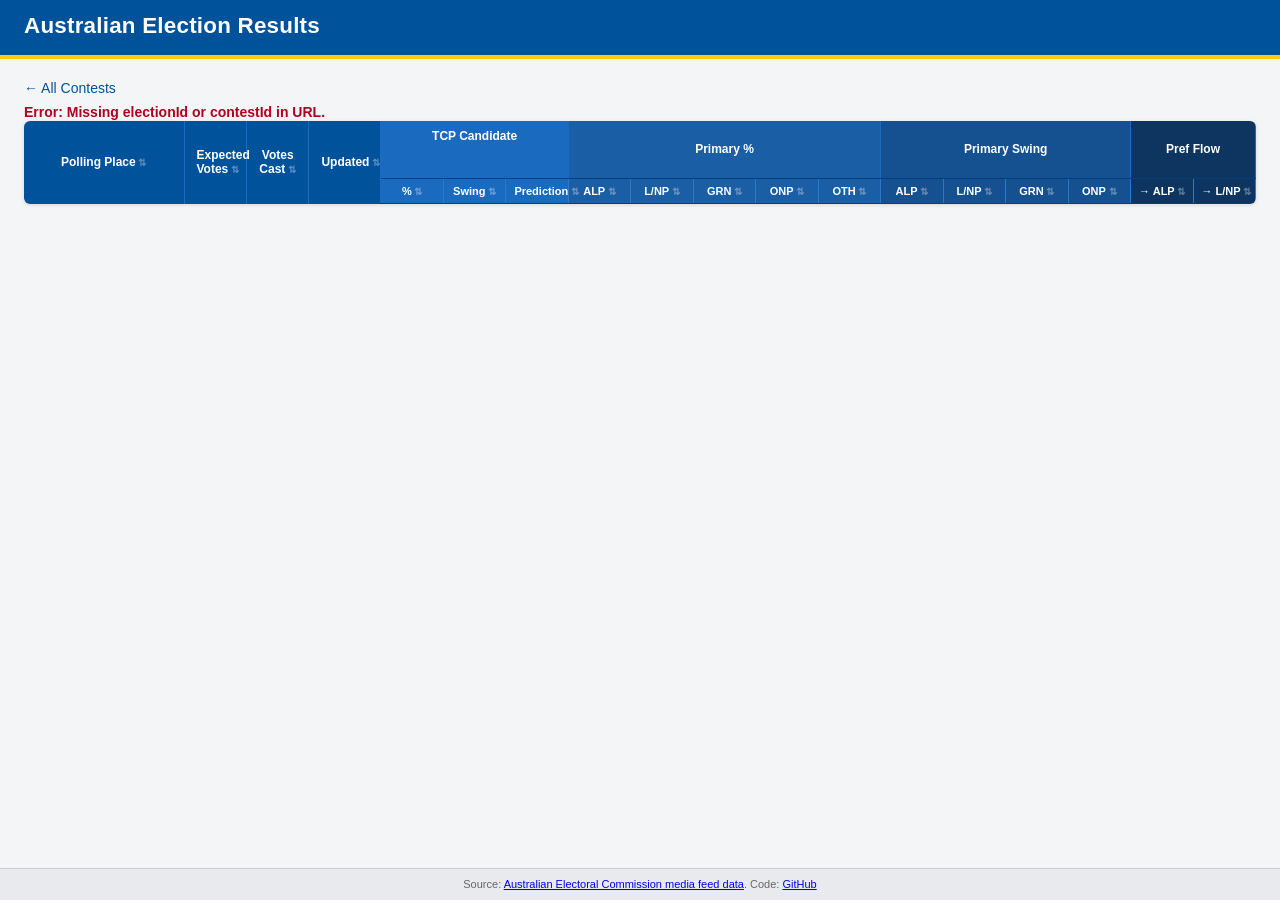
==== commit 8f5e4fb1: "Last Updated column" ====
--- a/contest.html
+++ b/contest.html
@@ -28,6 +28,7 @@
             <th rowspan="2" class="col-contest sticky-col" data-sort-key="name">Polling Place</th>
             <th rowspan="2" class="col-num" data-sort-key="expectedVotes">Expected<br>Votes</th>
             <th rowspan="2" class="col-num" data-sort-key="votesCast">Votes<br>Cast</th>
+            <th rowspan="2" class="col-updated" data-sort-key="updatedAtMs">Updated</th>
             <th colspan="3" class="group-tcp" id="tcp-header-cell">
               <label for="tcp-candidate-select" class="visually-hidden">TCP Candidate</label>
               <button id="tcp-candidate-picker" class="tcp-picker-btn" aria-haspopup="listbox" aria-expanded="false" aria-label="TCP Candidate" type="button"></button>
--- a/css/styles.css
+++ b/css/styles.css
@@ -188,6 +188,12 @@
 
 .col-contest {
   width: 160px;
+}
+
+.col-updated {
+  width: 72px;
+  text-align: center;
+  font-variant-numeric: tabular-nums;
 }
 
 td.col-contest {
@@ -738,4 +744,4 @@
   text-align: center;
   padding: 0.6rem 1rem;
   border-top: 1px solid #ccc;
-}+}
